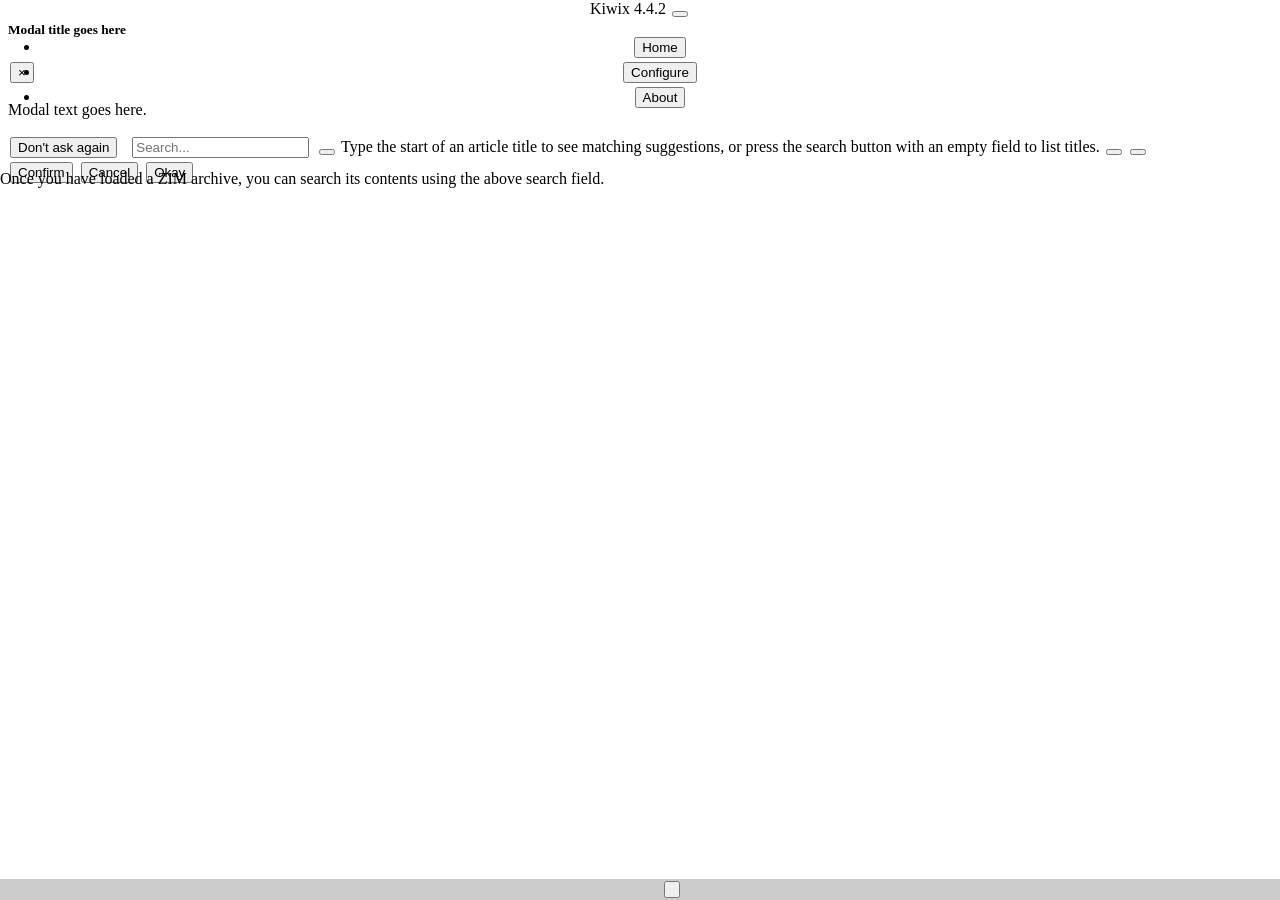
==== www/index.html @ 76a0ecaf "Import and build official Kiwix JS" ====
<!DOCTYPE html>
<html>
    <head>
        <meta charset="utf-8">

        <title>Kiwix</title>
        <meta name="description" content="Offline Wikipedia reader">
        <meta name="viewport" content="width=device-width, initial-scale=1.0">
        <!-- NB img-src repeats the default-src list so that https://ftp.fau.de, which is needed only for the
             params.altLibraryProbe reachability check in kiwixLibrary.js, is authorized for images and nothing else -->
        <meta http-equiv="Content-Security-Policy" content="default-src 'self' data: file: blob: about: https://*.kiwix.org https://master.download.kiwix.org https://browse.library.kiwix.org https://kiwix.github.io 'unsafe-inline' 'unsafe-eval'; img-src 'self' data: file: blob: about: https://*.kiwix.org https://master.download.kiwix.org https://browse.library.kiwix.org https://kiwix.github.io https://ftp.fau.de; frame-src 'self' moz-extension: chrome-extension:; object-src 'none';">
        <meta name="referrer" content="no-referrer">
        <!--
        Kiwix (offline Wikipedia reader) - HTML5/Javascript version
        Home page : https://www.kiwix.org

        Main authors of this application :
        Mossroy - https://github.com/mossroy - mossroy@mossroy.fr
        Peter-x - https://github.com/peter-x
        Jaifroid - https://github.com/Jaifroid

        Copyright 2013-2024 Mossroy, Peter-x, Jaifroid, sharun-s and contributors
        Licence GPL v3:

        This file is part of Kiwix.

        Kiwix is free software: you can redistribute it and/or modify
        it under the terms of the GNU General Public Licence as published by
        the Free Software Foundation, either version 3 of the Licence, or
        (at your option) any later version.

        Kiwix is distributed in the hope that it will be useful,
        but WITHOUT ANY WARRANTY; without even the implied warranty of
        MERCHANTABILITY or FITNESS FOR A PARTICULAR PURPOSE.  See the
        GNU General Public Licence for more details.

        You should have received a copy of the GNU General Public Licence
        along with Kiwix (file LICENSE-GPLv3.txt).  If not, see <https://www.gnu.org/licenses/>

        -->
        <!-- Pre-apply theme to prevent flash of unstyled content -->
        <script type="text/javascript" src="js/theme-init.js"></script>
        <!-- Bootstrap -->
        <link rel="manifest" href="../manifest.webmanifest" />
        <link href="../node_modules/bootstrap/dist/css/bootstrap.min.css" rel="stylesheet" media="screen"/>
        <!-- Local app.css must be loaded after boostrap.css so that any local style overrides work -->
        <link rel="stylesheet" href="css/app.css"/>
        <link rel="stylesheet" href="css/transition.css"/>
        <link rel="icon" type="image/svg+xml" href="img/icons/kiwix_favicon.svg"/>
        <link rel="icon" type="image/png" href="img/icons/kiwix-60.png" sizes="60x60"/>
        <link rel="icon" type="image/png" href="img/icons/kiwix-120.png" sizes="120x120"/>
        <link rel="icon" type="image/png" href="img/icons/kiwix-256.png" sizes="256x256"/>
    </head>
    <body role="application">
        <!--Bootstrap modal for alert and confirmation pop up-->
        <div class="modal fade" id="alertModal" tabindex="-1" role="dialog" aria-labelledby="exampleModalLabel" aria-hidden="true">
            <div class="modal-dialog" role="document">
                <div class="modal-content">
                    <div class="modal-header">
                        <h5 class="modal-title" id="modalLabel">Modal title goes here</h5>
                        <button type="button" id="modalCloseBtn" class="close" aria-label="Close">
                            <span aria-hidden="true">&times;</span>
                        </button>
                    </div>
                    <div class="modal-body">
                        <p id="modalText">Modal text goes here.</p>
                    </div>
                    <div class="modal-footer justify-content-between" id="modalFooter">
                        <div>
                            <button type="button" class="btn btn-link" id="hideOption">Don't ask again</button>
                        </div>
                        <div>
                            <button type="button" class="btn btn-primary" id="approveConfirm">Confirm</button>
                            <button type="button" class="btn btn-secondary" id="declineConfirm">Cancel</button>
                            <button type="button" class="btn btn-primary" id="closeMessage">Okay</button>
                        </div>
                    </div>
                </div>
            </div>
        </div>

        <!-- Status indicators -->
        <div id="searchingArticles" style="display: none;" class="status">
            <div class="loader"></div>
            <div id="cachingAssets" data-i18n="spinner-caching-assets" style="display: none;" class="message">
                Caching assets...
            </div>
        </div>
        <section id="search-article" role="region">
            <header id="top">
                <nav class="navbar navbar-expand-md bg-light" role="navigation">
                    <a id="appVersion" class="navbar-brand">Kiwix</a>

                    <!-- Toggler/collapsible Button -->
                    <button class="navbar-toggler" type="button" aria-expanded="false"
                        aria-controls="collapsibleNavbar" data-i18n-tip="home-btn-navbar-tip"
                        title="Show or hide the navigation menu">
                        <i class="fas fa-bars"></i>
                    </button>

                    <!-- Collect the nav links, forms, and other content for toggling -->
                    <div class="collapse navbar-collapse" id="collapsibleNavbar">
                        <ul class="navbar-nav">
                            <li id="liHomeNav" class="nav-item"><button tabindex="1" type="button" data-i18n="home" class="btn btn-light btn-nav-top" id="btnHome">Home</button></li>
                            <li id="liConfigureNav" class="nav-item"><button tabindex="2" type="button" data-i18n="configure" class="btn btn-light btn-nav-top" id="btnConfigure">Configure</button></li>
                            <li id="liAboutNav" class="nav-item"><button tabindex="3" type="button" data-i18n="about" class="btn btn-light btn-nav-top" id="btnAbout">About</button></li>
                        </ul>
                    </div>

                </nav>

                <form id="formArticleSearch" role="search" aria-label="Search articles">
                    <div class="container">
                        <div class="row">
                            <span class="col-9">
                                <span class="input-group">
                                    <input type="search" data-i18n-tip="home-prefix-tip" title="You can search the contents of your ZIM archive using this search field. It will suggest article titles **starting** with the letters you type." id="prefix" placeholder="Search..." class="form-control" autocomplete="off" aria-label="Search articles" aria-describedby="prefixHelp" />
                                    <button type="button" data-i18n-tip="home-search" title="Search" class="btn btn-outline-secondary" id="searchArticles"><i class="fas fa-search"></i></button>
                                </span>
                                <span id="prefixHelp" class="sr-only" data-i18n="home-prefix-help">Type the start of an article title to see matching suggestions, or press the search button with an empty field to list titles.</span>
                            </span>
                            <span class="col-3">
                                <span class="btn-group">
                                    <button type="button" data-i18n-tip="home-btn-colourscheme-tip" title="Cycle between light, dark and auto themes" class="btn btn-outline-secondary" id="btnColourScheme"><i class="fas fa-moon"></i></button>
                                </span>
                                <span class="btn-group">
                                    <button type="button" data-i18n-tip="home-btn-random-tip" title="Select a random article to display" class="btn btn-outline-secondary" id="btnRandomArticle"><i class="fas fa-random"></i></button>
                                </span>
                            </span>
                        </div>
                    </div>
                </form>
            </header>
            
            <article class="view-content">
                <div id="about" style="display: none;" class="container">
                    <h2 id="contents">
                        <img src="img/icons/kiwix-60.png" id="kiwixLogo" alt="Kiwix icon"/>
                        <span data-i18n="title">Kiwix</span>: <span data-i18n="sub-title">Offline Browser</span>
                    </h2>
                    <p><span data-i18n="about-official-site">Official site:</span> <a href="https://www.kiwix.org/" target="_blank">https://www.kiwix.org&nbsp;<img src="img/Icon_External_Link.png" /></a></p>
                    <ul>
                        <li><a href="#aboutApp" data-i18n="about-app">About this app</a></li>
                        <li><a href="#usage" data-i18n="about-usage">Usage</a></li>
                        <li><a href="#searchSyntax" data-i18n="about-search-usage">Search usage</a></li>
                        <li><a href="#removeNavbars" data-i18n="about-remove-navbars">Removing navigation bars</a></li>
                        <li><a href="#imageDownload" data-i18n="about-image-download">Image download</a></li>
                        <li><a href="#privacy" data-i18n="about-privacy-policy">Privacy policy</a></li>
                        <li><a href="#technical" data-i18n="about-technical-information">Technical information</a>
                            <ul>
                                <li><a href="#format" data-i18n="about-zim-format">ZIM archive format</a></li>
                                <li><a href="#FAT" data-i18n="about-fat-fs">Downloading and storing large archives</a></li>
                                <li><a href="#modes" data-i18n="about-contentinjection-modes">ServiceWorker and Restricted modes</a></li>
                            </ul>
                        </li>
                        <li><a href="#feedback" data-i18n="about-feedback">Feedback/helping/contributing</a></li>
                        <li><a href="#credits" data-i18n="about-credits">Credits</a></li>
                        <li><a href="#licence" data-i18n="about-licence">Licence information</a></li>
                        <li><a href="#other" data-i18n="about-other-platforms">Other platforms/versions</a></li>
                        <li><i><b><span data-i18n="about-download-archives">Download ZIM archives (content):</span></b></i>
                            <ul>
                                <li><a href="https://library.kiwix.org" target="_blank"><span data-i18n="about-download-library">Library of archives</span>&nbsp;<img src="img/Icon_External_Link.png" /></a></li>
                                <li><a href="https://ftp.fau.de/kiwix/zim/" target="_blank"><span data-i18n="about-download-index">Index of all files</span>&nbsp;<img src="img/Icon_External_Link.png" /></a></li>
                            </ul>
                        </li>
                    </ul>
                    
                    <h4 id="aboutApp" data-i18n="about-app-title">About this app</h4>
                    <p data-i18n="about-app-para1">
                        If your Internet access is expensive, slow, unreliable, controlled or censored, you can still gain free offline access to many
                        valuable resources. Carry the world's largest Encyclopaedia around in your pocket, in any language,
                        or a worldwide Travel Guide when you are on the road! 
                    </p>
                    <p data-i18n="about-app-para2">
                        To <a href="#usage">use this app</a>, you will need to download, completely free, one or more archives (called ZIM archives) from the
                        Kiwix website and store them on your device or a thumb drive / external drive. You will then be able to access your chosen content totally offline.
                    </p>
                    <p data-i18n="about-app-para3">
                        Archives are available with content in many different languages from sources such as Wikipedia, Wiktionary, WikiMed, Wikivoyage, Project Gutenberg,
                        Stack Exchange, TED Talks and many others. There are also "themed" archives with selected topics of interest such as medicine, movies, history,
                        geography, maths, physics, etc.
                    </p>
                    <p style="text-align: right"><a href="#contents" data-i18n="about-back-contents">↑ Back to Contents</a></p>
                    
                    <h3 id="usage" data-i18n="about-usage-title">Usage</h3>

                    <h4 data-i18n="about-usage-step1">Step 1: Choose your content</h4>
                    <p data-i18n="about-step1-para1">
                        Go to <a href="https://library.kiwix.org" target="_blank">https://library.kiwix.org&nbsp;<img src="img/Icon_External_Link.png" /></a>
                        (easy-to-use graphical interface, archive previews) or <a href="https://ftp.fau.de/kiwix/zim/" target="_blank">
                        https://ftp.fau.de/kiwix/zim/&nbsp;<img src="img/Icon_External_Link.png" /></a> (traditional file list), and select the archives
                        that interest you in your favourite language(s). If you don't have Internet access, you can also access/share content from a USB stick.
                    </p>
                    <p data-i18n="about-step1-para2">
                        For a quick test, we recommend you start with a small archive containing all the <a href="https://browse.library.kiwix.org/?q=climate+change"
                        target="_blank">Wikipedia articles about climate change&nbsp;<img src="img/Icon_External_Link.png" /></a> in English.
                    </p>
                    <p data-i18n="about-step1-para3">
                        Wikipedia archives with "<b>mini</b>" in the filename are the smallest, since they only contain the introduction of each article; "<b>nopic</b>" means no pictures;
                        "<b>maxi</b>" means everything except video and audio. The largest files without any of these qualifiers are complete. Note that you can only see the filenames
                        easily in the <a href="https://ftp.fau.de/kiwix/zim/" target="_blank">traditional file list&nbsp;<img src="img/Icon_External_Link.png" /></a>.
                    </p>
                    <p data-i18n="about-step1-para4">
                        <b>Before downloading non-Wiki ZIM types, check if your browser supports ZIM archives with dynamic content</b>: look at the bottom of the Configuration
                        page, in the API panel, and if you see "ServiceWorker API available and registered" in green, then the app can read all ZIM types. Otherwise you should
                        mostly stick to MediaWiki (Wikipedia, Wikivoyage, Wiktionary...) and Stack Exchange archives (see <a href="#modes">modes</a> below for an explanation).
                    </p>
                    <h4 data-i18n="about-step2">Step 2: Download or copy the content onto your device</h4>
                    <p data-i18n="about-step2-para1">
                        Download your chosen content and/or copy it into a dedicated ZIM folder on your device's storage. Check the size before you download archives as many
                        file sizes are very large (several Gigabytes). Themed versions such as WikiMed, or versions without images, are much smaller than full Wikipedia archives
                        and can be readily downloaded in your browser.
                    </p>                    
                    <p data-i18n="about-step2-para2">
                        If you don't have enough internal storage, consider using a modern microSD card, an external hard drive, or thumb drive. For larger archives (greater than 2GB) on older devices,
                        it is possible that an archive might not be supported if your storage is formatted using a FAT filesystem (NB exFAT is fine). See
                        <a href="#FAT">Downloading large archives</a> below for a solution.
                    </p>
                    <h4 data-i18n="about-step3">Step 3: Select your file or drag-and-drop</h4>
                    <p data-i18n="about-step3-para1">
                        Go to the "Configure" menu and select your archive, or select the folder containing your ZIM archives if you are offered that option. You can also drag and drop the file into the 
                        open app (if you have a split file, be sure to drag all parts).
                    </p>
                    <h4 data-i18n="about-step4">Step 4: Enjoy your offline content!</h4>
                    <p style="text-align: right"><a href="#contents" data-i18n="about-back-contents">↑ Back to Contents</a></p>

                    <h3 id="searchSyntax" data-i18n="about-search-title">Title and full-text search usage</h3>
                    <p data-i18n="about-search-para1">
                        There are three types of search:
                    </p>
                    <p data-i18n="about-search-para2">
                        <b>Title search</b> matches the <b>start</b> of an article title, so if you search for 'France' you will get 'France (country)', 'France (disambiguation)',
                        'France (film)', etc. This kind of search tries to be <b>case-insensitive</b>, but the number of case variants tried is necessarily limited.
                        If not enough results are returned, you can increase the maximum number of search results using the slider in Configuration.
                    </p>
                    <p data-i18n="about-search-para3">
                        <b>Alphabetical search:</b> If you type a letter of the alphabet in the search box (upper case may be most useful), it will show an alphabetical list of
                        articles starting with that letter. This is useful for ZIM archives that have descriptive rather than semantic titles (e.g. TED Talks). You can also
                        display a list of all titles (up to the limit set in Configuration) simply by clicking the search button without typing anything.
                    </p>
                    <p data-i18n="about-search-para4">
                        <b>Full-text search:</b> This type of search is only available in relatively recent desktop browsers, and if the archive contains a full-text index.
                        If it is supported, it will be used automatically, but it is slower than title search, and you may notice a delay before results are added to the
                        title-search results. Additionally, full-text search cannot be used if your archive is split into various chunks. To see whether it is
                        available, look in the API panel at the bottom of the Configuration page after you have loaded a ZIM. If it says "Xapian [fulltext]" then
                        it should be automatically enabled for that ZIM.
                    </p>
                    <p style="text-align: right"><a href="#contents" data-i18n="about-back-contents">↑ Back to Contents</a></p>
                    
                    <h3 id="removeNavbars" data-i18n="about-remove-navbars">Removing navigation bars</h3>
                    <p data-i18n="about-remove-navbars-para1">
                        The default setting is for the top and bottom navigation bars to slide away when you scroll down and slide back when you scroll up. However,
                        in some ZIM archives, e.g. PhET, it is not possible to scroll, and the navigation bars can obscure some content. In this case, in most browsers
                        you can swipe decisively up or down on the window (with touch or with the mouse wheel/touchpad) to toggle the display of the navigation bars.
                        In all browsers, you can also use the <code>Ctrl/Cmd</code> + <code>UpArrow</code>/<code>DownArrow</code> keys.
                    </p>
                    <p style="text-align: right"><a href="#contents" data-i18n="about-back-contents">↑ Back to Contents</a></p>
                    
                    <h3 id="imageDownload" data-i18n="about-image-download">Image Download</h3>
                    <p data-i18n="about-image-download-para1">
                        Unfortunately it is not usually possible to download and save an image from a ZIM article using the context menu (after right-clicking
                        or long-pressing the image). One workaround is to choose "Copy Image" in the context menu, then paste it in any suitable software (Paint,
                        Gimp etc, or even a Word processor), and then save it from there.
                    </p>
                    <p style="text-align: right"><a href="#contents" data-i18n="about-back-contents">↑ Back to Contents</a></p>
                    
                    <h3 id="privacy" data-i18n="about-privacy-policy">Privacy policy</h3>

                    <h4 data-i18n="about-privacy-short-title">Short version:</h4>
                    <p data-i18n="about-privacy-short-para1">
                        Kiwix JS works offline, and does not collect or record any of your personal data. It only remembers your browsing history for the duration of a session
                        (for the purpose of returning to previously viewed pages). This history is lost on exiting the app and is not recorded in any way.
                    </p>
                    
                    <h4 data-i18n="about-privacy-long-title">Longer version:</h4>
                    <p data-i18n="about-privacy-long-para1">
                        This application only reads the archive files that you explicitly select on your device together with files in its own package. Some ZIM archives contain
                        active content (scripts) which may, in rare circumstances, attempt to contact external servers for incidental files such as fonts. We have a Content Security
                        Policy which attempts to prevent this, but it is not possible to guarantee that all such requests will be blocked, for example if a ZIM were to contain
                        intentionally malicious code that can break the sandbox. Please note that scripts will only run if you enable <a href="#modes">ServiceWorker Mode</a>
                        (the default) in Configuration. Nevertheless, if you believe your Internet access is insecure, or is being observed or censored, we recommend that you
                        completely shut down your Internet (Data or WiFi) access before using the application.
                    </p>
                    <p data-i18n="about-privacy-long-para2">
                        Additionally, if you obtained this app from a third-party site (including a browser extension store), then the site operator may track your usage of the app
                        (e.g. download, install, uninstall, date and number of sessions) for the purpose of providing anonymous, aggregate usage statistics to developers. If this
                        concerns you, you should check the relevant site's Privacy Policy for further information.
                    </p>
                    <p style="text-align: right"><a href="#contents" data-i18n="about-back-contents">↑ Back to Contents</a></p>
                    
                    <h3 id="technical" data-i18n="about-technical-information">Technical information</h3>

                    <h4 id="format" data-i18n="about-zim-format">ZIM archive format</h4>
                    <p data-i18n="about-zim-format-para1">
                        Offline archives use the <a href="https://www.openzim.org//wiki/OpenZIM" target="_blank">OpenZIM format&nbsp;<img src="img/Icon_External_Link.png" /></a>,
                        but note that this app has only been tested extensively on MediaWiki (Wikipedia, Wikivoyage, etc.), Gutenberg, Stackexchage and TED Talks archives.
                        Video content is supported if your device, browser or OS understands the format. Some ZIMs use a proprietary dynamic UI which is only supported in
                        ServiceWorker Mode (<a href="#modes">see below</a>).
                    </p>
                    <p data-i18n="about-zim-format-para2">
                        This application is now fully compatible with archives that are created by <b>Zimit</b> (<a href="https://zimit.kiwix.org" target="_blank">https://zimit.kiwix.org&nbsp;<img src="img/Icon_External_Link.png" /></a>)
                        using the Web Archive (WARC) format, so long as your browser supports ServiceWorker mode. If you can only use Restricted mode (or ServiceWorkerLocal), we do
                        our best to show you the static content of the requested article (no JavaScript can run in this mode). This will work for some basic static sites, but many will look broken.
                        Search for content in the usual way.
                    </p>

                    <h4 id="FAT" data-i18n="about-fat-fs">Downloading and storing large archives</h4>
                    <p data-i18n="about-large-archives-para1">
                        Full versions of Wikipedia can be enormous: French, German and Spanish Wikipedia with images are each >25GB; full English Wikipedia with images
                        is >90GB. For these very large archives you can find convenient BitTorrent links provided by <a href="https://library.kiwix.org">
                        library.kiwix.org&nbsp;<img src="img/Icon_External_Link.png" /></a>, which may be more reliable than attempting to use your browser. You can use an
                        open-source BitTorrent client such as <a href="https://www.qbittorrent.org/" target="_blank">QBittorrent&nbsp;<img src="img/Icon_External_Link.png" /></a>
                        with these links (install the software before clicking on the torrent link).
                    </p>
                    <p data-i18n="about-large-archives-para2">
                        If you need to store a large ZIM archive on an older filesystem formatted as FAT16 or FAT32, you need to be aware of the file size limits of those systems
                        (FAT16 &lt; 2GiB; FAT32 &lt; 4GiB). Most modern microSD cards, thumb drives or hard drives are formatted as exFAT or another modern FS such as NTFS, which do not
                        have this issue. If your ZIM archive is larger than the FS limit, it is possible to split the archive into several 2GiB-1 or 4GiB-1 files (or smaller).
                        You will need to give a file extension to each chunk in the right order following this pattern: <code>*.zimaa</code>, <code>*.zimab</code>, <code>*.zimac</code>,
                        <code>...</code>, etc.). When you pick this archive in the app, be sure to pick <b>all</b> the chunks, or drag-and-drop them all into the app.
                    </p>
                    <p data-i18n="about-large-archives-para3">
                        For some information on how to split archives, see <a href="https://github.com/kiwix/kiwix-js-windows/tree/main/AppPackages#download-a-zim-archive-all-platforms" target="_blank">
                        Download a ZIM archive&nbsp;<img src="img/Icon_External_Link.png" /></a>.
                    </p>
                    <p style="text-align: right"><a href="#contents" data-i18n="about-back-contents">↑ Back to Contents</a></p>
                    
                    <h4 id="modes" data-i18n="about-contentinjection-modes">ServiceWorker and Restricted modes</h4>
                    <p>
                        <span data-i18n="about-contentinjection-para1">Depending on your browser or framework, this app may be capable of running in
                        different modes, which we call "ServiceWorker Mode" and "Restricted Mode". There is a toggle under Compatibility Settings in
                        Configuration that allows you to select between these. Here is a technical explanation of what these modes do:</span>
                        <ul>
                            <li data-i18n="about-contentinjection-para2">
                                <b>ServiceWorker Mode</b>: This is the default mode. As its name implies, it requires that the browser or framework
                                be capable of installing a Service Worker, which is usually the case in modern browsers. It works by intercepting
                                the browser or framework's Fetch calls (network requests) and supplying the requested content from the ZIM. In this
                                mode, the content is read and supplied as-is from the archive to the browser. Dynamic content (e.g. JavaScript) and
                                proprietary UIs are fully supported in this mode. This mode can feel initially a little
                                slower than Restricted mode until commonly used assets are cached, but it soon equals Restricted mode in speed, at least in
                                modern browsers. However, older browsers such as IE11 are incompatible with this mode, and the app must be running
                                in a secure context (<code>https:</code>, <code>localhost</code>, or certain browser extensions). While this mode is
                                not natively supported in Mozilla (Firefox) browser extensions, we provide a functional workaround by re-launching
                                the extension as a Progressive Web App (PWA). Note that this mode cannot run with the <code>file:</code> protocol
                                (but only IE11 and old Edge allow the app to run by launching <code>index.html</code> from the file system).
                            </li>
                            <li id="serviceWorkerLocalDescription" data-i18n="about-contentinjection-para3">
                                <b>ServiceWorkerLocal Mode</b>: This is only available in Chromium extensions. It is the same as above, but due to
                                very tight security restrictions in these extensions, no inline JavaScript or eval statements can run. Unfortunately,
                                modern ZIMs may have such dynamic content, and so functionality may be restricted in this mode. Nevertheless, it is
                                more secure: the content is sandboxed and no one-time server access is required to enable the Service Worker. You
                                are protected from inline code execution at the cost of loss of some features in dynamic ZIMs.
                            </li>
                            <li data-i18n="about-contentinjection-para4">
                                <b>Restricted Mode</b>: This mode prevents attached scripts from running in the iframe, so it is useful for checking the static
                                content of a ZIM before you allow scripts to run. It is also compatible with older browsers or frameworks that cannot run
                                Service Workers.The mode has limitations which
                                mean that only static content can be displayed, such as that found in Wikipedia / WikiMedia archives and (for now)
                                Stackexchange. It is a way of inserting articles extracted from the ZIM into the DOM (browser document) by injecting
                                the content into an iframe or tab. We then use native DOM methods to parse the article's HTML
                                and insert required assets (images, stylesheets, event listeners for hyperlinks, etc.). On old devices, DOM traversal
                                can be slow, but it is compensated for because we do not extract or run JavaScript assets (which would be technically
                                extremely complicated). As a result, for WikiMedia archives this mode is usually quite fast. On the downside, ZIMs
                                that have a proprietary dynamic UI (such as Gutenberg or TED talks) are only partially supported in this mode: the UI
                                does not work, but articles can be searched for and loaded from the search bar.
                            </li>
                        </ul> 
                    </p>
                    <p style="text-align: right"><a href="#contents" data-i18n="about-back-contents">↑ Back to Contents</a></p>
                    
                    <h3 id="feedback" data-i18n="about-feedback">Feedback / helping / contributing</h3>
                    <p data-i18n="about-feedback-para1">
                        We welcome constructive feedback and suggestions for improvement. We will consider feature requests, but it is even better if you
                        can contribute to improving the app! The source code is on <a href="https://github.com/kiwix/kiwix-js" target="_blank">GitHub&nbsp;
                        <img src="img/Icon_External_Link.png" /></a>, and we welcome Pull Requests (but open an issue and discuss your proposal first).
                    </p>
                    <p data-i18n="about-feedback-para2">
                        The <a href="https://github.com/kiwix/kiwix-js/issues" target="_blank">bug and issue tracker&nbsp;<img src="img/Icon_External_Link.png" /></a>
                        is on GitHub too. We use it as our roadmap. Alternatively, you can send your feedback <a href="mailto:egk10@cam.ac.uk?subject=%5BKiwix%5D%20Feedback%20about%20Kiwix%20JS">by email</a>.
                        In all cases, if you are reporting a bug, please give as much detail as you can: which device you are using, which version of Kiwix, which archive,
                        which articles etc.
                    </p>
                    <p>
                        <span data-i18n="about-feedback-para3">If you like the Kiwix project and use it, please consider giving a donation at <a href="https://support.kiwix.org" target="_blank">
                        https://support.kiwix.org&nbsp;<img src="img/Icon_External_Link.png" /></a> to help maintain our servers, ZIM files and applications.</span>
                        <span data-i18n="about-feedback-other-help">You can also help by:</span>
                        <ul>
                            <li data-i18n="about-feedback-other-para1">
                                Adding articles to Wikipedia or improving the existing ones, by <a href="https://en.wikipedia.org/wiki/Wikipedia:Introduction" target="_blank">editing
                                articles&nbsp;<img src="img/Icon_External_Link.png" /></a>;
                            </li>
                            <li data-i18n="about-feedback-other-para2">
                                <a href="https://wiki.kiwix.org/wiki/Special:MyLanguage/Participate" target="_blank">Participating&nbsp;<img src="img/Icon_External_Link.png" /></a> in the Kiwix project.
                            </li>
                        </ul>
                    </p>
                    <p style="text-align: right"><a href="#contents" data-i18n="about-back-contents">↑ Back to Contents</a></p>
                    
                    <h3 id="credits" data-i18n="about-credits">Credits</h3>
                    <p data-i18n="about-credits-gratitude">We owe a big debt of gratitude to:</p>
                    <ul>
                        <li data-i18n="about-credits-gratitude-part1">Kelson and all the Kiwix community for welcoming us to this project;</li>
                        <li data-i18n="about-credits-gratitude-part2">Wikipedia teams and contributors for helping to make knowledge available to everybody;</li>
                        <li data-i18n="about-credits-gratitude-part3">All the developers of libraries and tools we used, for releasing them as Free software (see libraries and tools paragraph).</li>
                    </ul>
                    <p style="text-align: right"><a href="#contents" data-i18n="about-back-contents">↑ Back to Contents</a></p>
                    
                    <h3 id="licence" data-i18n="about-licence">Licence information</h3>
                    <div data-i18n="about-licence-text">
                        <p>Copyright 2013-2024 Mossroy, Jaifroid, Peter-x and other contributors.</p>
                        <p>This application is licensed under the GPL v3 Licence:</p>
                        <em>
                            <p>Kiwix is free software: you can redistribute it and/or modify
                            it under the terms of the GNU General Public Licence as published by
                            the Free Software Foundation, either version 3 of the Licence, or
                            (at your option) any later version.</p>
                            <p>Kiwix is distributed in the hope that it will be useful,
                            but WITHOUT ANY WARRANTY; without even the implied warranty of
                            MERCHANTABILITY or FITNESS FOR A PARTICULAR PURPOSE. See the
                            GNU General Public Licence for more details.</p>
                            <p>You should have received a copy of the GNU General Public Licence
                            along with Kiwix (file LICENSE-GPLv3.txt).  If not, see
                            <a href="https://www.gnu.org/licenses/">https://www.gnu.org/licenses/</a>.</p>
                        </em>
                    </div>
                    <h4 data-i18n="about-libraries">Main libraries and resources used:</h4>
                    <ul>
                        <li>The <a href="https://github.com/zloirock/core-js" target="_blank">core-js library</a>, copyright Sebastian McKenzie and contributors, released under an <a href="https://github.com/babel/babel/blob/main/LICENSE" target="_blank">MIT Licence</a></li>
                        <li>The <a href="https://babeljs.io/" target="_blank">Babel JavaScript compiler</a>, copyright Denis Pushkarev, released under an <a href="https://github.com/zloirock/core-js/blob/master/LICENSE" target="_blank">MIT Licence</a></li>
                        <li><a href="https://getbootstrap.com/" target="_blank">Bootstrap 4</a> (CSS only), released under an <a href="https://github.com/twbs/bootstrap/blob/master/LICENSE" target="_blank">MIT Licence</a></li>
                        <li><a href="https://github.com/FortAwesome/Font-Awesome" target="_blank">Fontawesome Free</a>, icons licensed under <a href="https://creativecommons.org/licenses/by/4.0/" target="_blank">CC BY 4.0 Licence</a>, code licensed under a <a href="https://opensource.org/licenses/MIT" target="_blank">MIT Licence</a></li>
                        <li><a href="https://mochajs.org/" target="_blank">Mocha</a>, released under a <a href="https://creativecommons.org/licenses/by/4.0/" target="_blank">Creative Commons Licence</a></li>
                        <li>Kiwix logo from <a href="https://www.kiwix.org/" target="_blank">kiwix.org</a>, released under the <a href="https://creativecommons.org/licenses/by-sa/3.0/" target="_blank">Creative Commons Attribution Share Alike Licence</a></li>
                        <li>OpenZIM specifications from <a href="https://wiki.openzim.org/wiki/OpenZIM" target="_blank">www.openzim.org</a>, released under the <a href="https://creativecommons.org/licenses/by-sa/3.0/" target="_blank">Creative Commons Attribution Share Alike Licence</a></li>
                        <li>Emscripten to generate XZ and ZSTD decompressors in javascript : <a href="https://github.com/kripken/emscripten" target="_blank">https://github.com/kripken/emscripten</a>, released under the <a href="https://github.com/kripken/emscripten" target="_blank">MIT Licence</a></li>
                        <li><a href="https://tukaani.org/xz/embedded.html">XZ Embedded</a> (the XZ library converted to Javascript with Emscripten), in public domain</li>
                        <li>The <a href="https://github.com/facebook/zstd" target="_blank">Zstandard library</a>, released under a <a href="https://github.com/facebook/zstd/blob/dev/LICENSE" target="_blank">BSD Licence</a> and a <a href="https://github.com/facebook/zstd/blob/dev/COPYING" target="_blank">GPLv2 Copying Licence</a></li>
                        <li>The <a href="https://github.com/chase-moskal/webp-hero" target="_blank">WebP-Hero browser polyfill</a>, copyright Chase Moskal, released under an <a href="https://github.com/chase-moskal/webp-hero/blob/master/LICENSE" target="_blank">MIT Licence</a></li>
                        <li>The <a href="https://github.com/http-party/http-server" target="_blank">http-server</a>, copyright Charlie Robbins, Marak Squires, Jade Michael Thornton and contributors, released under an <a href="https://github.com/http-party/http-server/blob/master/LICENSE" target="_blank">MIT Licence</a></li>
                        <li>The <a href="https://rollupjs.org/" target="_blank">Rollup JavaScript Bundler</a>, copyright by the contributors, released under an <a href="https://github.com/rollup/rollup/blob/master/LICENSE.md" target="_blank">MIT Licence</a></li>
                        <li><a href="https://vitejs.dev/" target="_blank">Vite Frontend Tooling</a>, copyright Yuxi You and Vite contributors, released under an <a href="https://github.com/vitejs/vite/blob/main/LICENSE" target="_blank">MIT Licence</a></li>
                        <li>The <a href="https://testcafe.io/" target="_blank">Test<i>Café</i></a> suite, copyright Developer Express Inc., released under an <a href="https://github.com/DevExpress/testcafe/blob/master/LICENSE" target="_blank">MIT Licence</a></li>
                        <li><a href="https://www.selenium.dev/documentation/webdriver/" target="_blank">Selenium WebDriver</a>, copyright The Software Freedom Conservancy, released under an <a href="https://github.com/SeleniumHQ/selenium/blob/trunk/LICENSE" target="_blank">Apache Licence v2</a></li>
                        <li><a href="https://mochajs.org/" target="_blank">Mocha Testing Framework</a>, copyright The OpenJS Foundation and Mocha contributors, released under a <a href="https://creativecommons.org/licenses/by/4.0/" target="_blank">Creative Commons Attribution 4.0 International Licence</a></li>
                        <li><a href="https://www.i18next.com/" target="_blank">i18next Internationalization Framework</a>, copyright i18next, released under an <a href="https://github.com/i18next/i18next/blob/master/LICENSE" target="_blank">MIT Licence</a></li>
                    </ul>
                    <p style="text-align: right"><a href="#contents" data-i18n="about-back-contents">↑ Back to Contents</a></p>
                    
                    <h3 id="other" data-i18n="about-other-platforms">Other platforms/versions</h3>
                    <p data-i18n="about-other-clients">
                        Other Kiwix clients exist on various platforms such as desktop and mobile apps for Linux, Windows, Android and iOS. We also have an offline-first, fully featured PWA based on the
                        code in Kiwix JS: <a href="https://pwa.kiwix.org" target="_blank">https://pwa.kiwix.org&nbsp;<img src="img/Icon_External_Link.png" /></a>.
                    </p>
                    <p data-i18n="about-official-download">
                        See the official download site: <a href="https://www.kiwix.org/applications/" target="_blank">https://www.kiwix.org/applications/&nbsp;<img src="img/Icon_External_Link.png" /></a>.
                    </p>
                    <p style="text-align: right"><a href="#contents" data-i18n="about-back-contents">↑ Back to Contents</a></p>
                    
                    <!-- We need to add a few lines else the bottom bar hides the last actual lines of text -->
                    <br/>
                    <br/>
                    <br/>
                    <br/>
                </div>
                <div id='library' style="display: none; color: white;">
                    <iframe width="100%" id="libraryContent" src="./library.html"></iframe>
                </div>
                <div id="configuration" style="display: none;">
                    <div class="container">
                        <h2 data-i18n="configure-title">Configuration</h2>
                        <!-- Bootstrap alert box -->
                        <div id="updateAlert" class="alert alert-warning alert-dismissible" style="display: none;">
                            <button type="button" class="close" data-hide="alert">&times;</button>
                            <span id="persistentMessage"></span>
                        </div>
                        <div class="dropdown" style="float:right">
                            <select class="form-control" tabindex="4" id="languageSelector" name="languageSelector" aria-labelledby="languageSelector">
                                <option data-i18n="configure-language-selector-default" selected class="dropdown-item" href="#" value="default">Language</a>
                                <option class="dropdown-item" href="#" value="en">English</a>
                                <option class="dropdown-item" href="#" value="fr">Français</a>
                                <option class="dropdown-item" href="#" value="es">Español</a>
                                <option data-i18n="configure-language-selector-other" class="dropdown-item" href="#" value="other">More coming soon...!</a>
                            </select>
                        </div>
                        <p id="downloadInstruction"><span data-i18n="configure-download-instructions">This application needs a ZIM archive to work.<br />
                            For full instructions, please see the section</span> <strong><a href="#configuration" data-i18n="about" class="aboutLinks">About</a></strong>.</p>
                        <div id="selectorsDisplay" style="display: none;">
                            <p><span data-i18n="configure-selectordisplay">Drag and drop a new ZIM file, or</span>
                                <a href="#" id="selectorsDisplayLink" data-i18n="configure-selectordisplay-link">display file selectors</a>.</p>
                        </div>
                        <div id="openLocalFiles" style="display: none;">
                            <p data-i18n="configure-select-instructions" id="selectInstructions">Please select or drag and drop a .zim file (or all the .zimaa, .zimab etc in
                                case of a split ZIM file):</p>
                            <span id="fileSelectionButtonContainer">
                                <label tabindex="5" id="archiveFilesLbl" class="btn btn-light custom-file-upload">
                                    <input type="file" id="archiveFiles" multiple class="btn" 
                                        accept="application/octet-stream,.zim,.zimaa,.zimab,.zimac,.zimad,.zimae,.zimaf,.zimag,.zimah,.zimai,.zimaj,.zimak,.zimal,.zimam,.ziman,.zimao,.zimap,.zimaq,.zimar,.zimas,.zimat,.zimau,.zimav,.zimaw,.zimax,.zimay,.zimaz,.zimba,.zimbb,.zimbc,.zimbd,.zimbe,.zimbf,.zimbg,.zimbh,.zimbi,.zimbj,.zimbk,.zimbl,.zimbm,.zimbn,.zimbo,.zimbp,.zimbq,.zimbr,.zimbs,.zimbt,.zimbu,.zimbv,.zimbw,.zimbx,.zimby,.zimbz" />
                                    <span data-i18n="home-btn-fileselect">Select ZIM File(s)</span>
                                </label>
                                <label tabindex="6" class="btn btn-light custom-file-upload" id="folderSelect" data-i18n="" style="display: none;" data-i18n="configure-btn-folderselect">
                                    <input type="file" id="archiveFolders" style="display: none;" webkitdirectory="true"/>
                                    <span data-i18n="configure-btn-folderselect">Select Folder</span>
                                </label>
                                <label tabindex="7" class="btn btn-light custom-file-upload" id="btnLibrary" data-i18n="configure-btn-library" data-i18n-tip="configure-btn-library-tip" title="This will display a graphical library of ZIM archives for download if your browser can open it. Otherwise, it opens a text-only version. If you are using the Chromium extension in ServiceWorkerLocal mode, you will only be able to use the latter (switch to ServiceWorker mode for the full graphical version).">
                                    Browse ZIM Library
                                </label>
                            </span>
                            <br />
                            <strong id="jqueryCompatibility" data-i18n="configure-static-content">Only ZIMs with static content (e.g. Wiki-style) are supported in Restricted mode.<br /></strong>
                            <span data-i18n="configure-supportedarchives">For information on ZIM compatibility, see</span> <a href="#usage" data-i18n="configure-about-usage-link" class="aboutLinks">About (Usage)</a>.<br />
                        </div>
                        <div id="scanningForArchives" style="display: none;">
                            <br /> Scanning for archives... Please wait <img src="img/spinner.gif" alt="Please wait..." />
                        </div>
                        <div id="chooseArchiveFromLocalStorage" style="display: none;">
                            <div id="filesSelectionInfoAndCount">
                                <p id="numberOfFilesCount" style="display: none;">0</p>
                                <p id="fileCountDisplay" style="display: none;" data-i18n="configure-select-file-numbers">
                                    archive(s) found in selected location.&nbsp;
                                </p>
                                <p data-i18n="configure-select-file-instructions">Please select the archive you want to use:</p>
                            </div>
                            <select id="archiveList" class="form-control">
                                <option data-i18n="configure-select-file-first-option" value="" disabled selected>Pick a file or folder...</option>
                            </select>
                            <div id="refreshArchiveButtonContainer" style="display: none;">
                                <button type="button" class="btn btn-light" id="btnRefreshArchiveList" data-i18n-tip="configure-btn-refresh-tip" title="Refresh the list of archives from the selected folder">
                                    <i class="fas fa-sync-alt"></i> <span data-i18n="configure-btn-refresh">Refresh</span>
                                </button>
                            </div>
                            <p id="repickFolderInstruction"><i data-i18n="configure-changed-content-note">(Re-pick folder if there is new content on your device)</i></p>
                            <span id="rescanButtonAndText" style="display: none;">
                                <button type="button" class="btn btn-light" id="btnRescanDeviceStorage" data-i18n="configure-btn-rescan">Rescan</button>
                                <p data-i18n="configure-about-rescan-tip">Rescans your SD Cards and internal memory</p>
                            </span>
                        </div>
                    </div>
                    <div class="container">
                        <h3 data-i18n="configure-display-settings-title">Display settings</h3>
                        <div class="card card-info" id="displaySettingsDiv">
                            <div class="card-header" data-i18n="configure-display-panel-header">Display options:</div>
                            <div class="card-body">
                                <div class="checkbox">
                                    <label data-i18n-tip="configure-display-slideaway-tip" title="Header and footer will slide away when scrolling or (on fixed pages, swiping) down at least 50 pixels, and will slide back when you scroll up. On fixed pages, you can also use Ctrl/Command + UpArrow or DownArrow. The option is now on by default." >
                                        <input type="checkbox" name="slideAway" id="slideAwayCheck" checked>
                                        <span data-i18n="configure-display-slideaway"><strong>Hide header and footer when scrolling or swiping down</strong> (scroll up slightly to show again)</span>
                                    </label>
                                </div>
                                <div class="checkbox">
                                    <label data-i18n-tip="configure-display-uianimations-tip" title="The animation is on by default and can be disabled by unchecking this option." >
                                        <input type="checkbox" name="showUIAnimations" id="showUIAnimationsCheck" checked>
                                        <strong data-i18n="configure-display-uianimations">Animate transition between app pages</strong>
                                    </label>
                                </div>
                                <div class="checkbox">
                                    <label data-i18n-tip="configure-display-homekeyfocus-tip" title="Auto-focuses the search bar when you press the Home key, and also when you click or tap on the Home tab. Enables quick access to search, no matter where you are in an article.">
                                        <input type="checkbox" name="useHomeKeyToFocusSearchBar"
                                               id="useHomeKeyToFocusSearchBarCheck">
                                        <span data-i18n="configure-display-homekeyfocus"><strong>Home key and Home tab focus search bar</strong> (may have side effects on ZIMs that handle Home key)</span>
                                    </label>
                                </div>
                                <div class="checkbox">
                                    <label data-i18n-tip="configure-display-openexternallinks-tip" title="Opens the external links outside kiwix-js (avoids some side-effects affecting kiwix-js UI).">
                                        <input type="checkbox" name="openExternalLinksInNewTabs" id="openExternalLinksInNewTabsCheck" checked>
                                        <span data-i18n="configure-display-openexternallinks"><strong>Open external links in new tabs</strong>. Disabling this might break kiwix-js UI in some specific cases
                                    </label>
                                </div>
                                <div id="reopenLastArchiveDiv" class="checkbox" style="display: none;">
                                    <label data-i18n-tip="configure-display-reopenlastarchive-tip" title="If your browser supports the permanent permissions feature of the File System Access API, you can automatically re-open archives when you restart the app. To enable this functionality, you need to give permission to access files 'on every visit' when prompted by your browser.">
                                        <input type="checkbox" name="reopenLastArchive" id="reopenLastArchiveCheck" checked>
                                        <span data-i18n="configure-display-reopenlastarchive"><strong>Automatically re-open last selected archive</strong> (only works if you grant permanent permission when prompted)</span>
                                    </label>
                                </div>
                                <div class="form-group">
                                    <label data-i18n-tip="configure-display-selectapptheme-tip" title="Allows selection of themes either for the app only, or for the app and the loaded content.">
                                        <span data-i18n="configure-display-selectapptheme"><b>Select app theme</b> (content inversion is experimental):</span>
                                    </label>
                                    <select class="form-control" id="appThemeSelect">
                                        <option data-i18n="configure-display-themeoption-light" value="light">Light</option>
                                        <option data-i18n="configure-display-themeoption-dark-wikimedianative" value="dark_wikimediaNative">Dark</option>
                                        <option data-i18n="configure-display-themeoption-auto-wikimedianative" class="auto" value="auto_wikimediaNative">Auto</option>
                                        <option data-i18n="configure-display-themeoption-dark-mwinvert" value="dark_mwInvert">Dark (wikimedia invert)</option>
                                        <option data-i18n="configure-display-themeoption-dark-invert" value="dark_invert">Dark (generic invert)</option>
                                    </select>
                                    <p data-i18n="configure-display-apptheme-auto-description" class="text-muted" id="kiwix-auto-description" style="margin-bottom: 0;">&emsp;(Auto themes match the dark/light mode of your device.)</p>
                                    <p data-i18n="configure-display-apptheme-mwinvert-description" id="mwInvert-help" class="appThemeInfo form-text text-muted">* Implements workarounds specific to Wikimedia ZIMs. Try generic option if there are display errors with recent ZIMs.</p>
                                    <p data-i18n="configure-display-apptheme-wikimedianative-description" id="wikimediaNative-help" class="appThemeInfo form-text text-muted">* Uses the ZIM's built-in dark theme (for Wikimedia ZIMs with native theme support). Falls back to inversion if not available.</p>
                                    <a data-i18n="configure-display-apptheme-info" id="viewArticle" class="appThemeInfo form-text" href="#">[&nbsp;Show article with applied theme&nbsp;]</a>
                                </div>
                                <div class="checkbox">
                                    <label data-i18n-tip="configure-display-widearticlewidth-tip" title="Recent Wikipedia archives limit the article text to a narrow column on wide screens. Enable this to let articles use the full width of the window, like the 'Wide' option on Wikipedia.">
                                        <input type="checkbox" name="wideArticleWidth" id="wideArticleWidthCheck">
                                        <span data-i18n="configure-display-widearticlewidth"><b>Use full window width for <i>Wikipedia</i> articles</b> (<i>for recent Wikimedia archives on wide screens</i>)</span>
                                    </label>
                                </div>
                                <div class="form-group" id="articleZoomDiv">
                                    <label for="articleZoomSelect" data-i18n-tip="configure-display-articlezoom-tip" title="Makes the text of articles larger or smaller, without changing the size of the app's menus. In most browsers, images grow too and articles are laid out again to fit the window, as when you zoom.">
                                        <span data-i18n="configure-display-articlezoom"><b>Article text size:</b></span>
                                    </label>
                                    <select class="form-control" id="articleZoomSelect">
                                        <option value="75">75%</option>
                                        <option value="90">90%</option>
                                        <option value="100">100%</option>
                                        <option value="110">110%</option>
                                        <option value="125">125%</option>
                                        <option value="150">150%</option>
                                        <option value="175">175%</option>
                                        <option value="200">200%</option>
                                    </select>
                                </div>
                                <div class="checkbox" id="libzimSearchTypeCheckBox">
                                    <label data-i18n-tip="configure-display-libzimsearchtype-tip" title="If checked, uses libzim fulltext search with snippet previews if available, otherwise just gets fulltext titles. Hover, click or press enter on keyboard to expand the snippet.">
                                        <input type="checkbox" name="libzimSearchType" id="libzimSearchType" checked>
                                        <span data-i18n="configure-display-libzimsearchtype"><b>Add snippets to libzim fulltext search</b> (if available)</span>
                                    </label>
                                </div>
                            </div>
                        </div>
                    </div>
                    <div class="container">
                        <h3 data-i18n="configure-performance-settings-title">Performance / compatibility</h3>
                        <div class="card card-warning" id="performanceSettingsDiv">
                            <div data-i18n="configure-performance-panel-header" class="card-header">Caching and preview settings</div>
                            <div class="card-body">
                                <div class="row">
                                    <div class="col-sm-6">
                                        <div class="radio">
                                            <p data-i18n="configure-performance-cacheassets-description">Kiwix JS can speed up the display of articles by caching assets:</p>
                                            <label data-i18n-tip="configure-performance-cacheassets-true-tip" title="The cache provides high-speed access to ZIM assets such as stylesheets and scripts, which will improve article load times.">
                                                <input type="radio" name="cachedAssetsMode" value="true"
                                                    id="cachedAssetsModeRadioTrue" checked>
                                                <span data-i18n="configure-performance-cacheassets-true"><strong>Cache assets</strong> (recommended)</span>
                                            </label>
                                        </div>
                                        <div class="radio">
                                            <label data-i18n-tip="configure-performance-cacheassets-false-tip" title="For low-memory devices, caching assets may cause app instability. This option allows you to disable the cache.">
                                                <input type="radio" name="cachedAssetsMode" value="false"
                                                    id="cachedAssetsModeRadioFalse">
                                                    <span data-i18n="configure-performance-cacheassets-false"><strong>Do not cache assets</strong> (empties caches: for low-memory devices)</span>
                                            </label>
                                        </div>
                                    </div>
                                    <div class="col-sm-6">
                                        <div id="cacheStatusPanel" class="card card-footer" style="overflow: hidden">
                                            <div>
                                                <p><b data-i18n="configure-performance-cachestatuspanel-label">Cache status:</b></p>
                                            </div>
                                            <div class="row">
                                                <div class="col-7">
                                                    <p><span data-i18n="configure-performance-cachestatuspanel-cacheused">Cache used</span>: <b id="cacheUsed"></b></p>
                                                </div>
                                                <div class="col-5">
                                                    <p><span data-i18n="configure-performance-cachestatuspanel-assets">Assets</span>: <b id="assetsCount"></b></p>
                                                </div>
                                            </div>
                                        </div>
                                    </div>
                                </div>
                                <div class="row">
                                    <div class="col-sm-4">
                                        <p data-i18n="configure-performance-searchrange-label">Select max number of search results:</p>
                                    </div>
                                    <div class="col-sm-8">
                                        <div class="range">
                                            <label>
                                                <input type="range" class="form-control-range" min="5" max="100" id="titleSearchRange" value="25">
                                                <span data-i18n="configure-performance-searchrange-valuetext">Value</span>: <span id="titleSearchRangeVal"></span> (<i data-i18n="configure-performance-searchrange-help">default 25, higher values increase search time</i>)
                                            </label>
                                        </div>
                                    </div>
                                </div>
                                <div class="row">
                                    <div class="col-sm-12">
                                        <div class="checkbox">
                                            <label data-i18n-tip="configure-previews-tip" title="Shows a small popup preview of Wikipedia and Wikivoyage articles when the pointer is hovered over an article link. Turn this off if it is too slow or interferes wtih display of articles on small-screen devices.">
                                                <input type="checkbox" name="showPopoverPreviews" id="showPopoverPreviewsCheck" checked>
                                                <span data-i18n="configure-previews">
                                                    <b>Show a popover preview of <i>Wikipedia / Wkivoyage</i> articles</b> when hovering over links (<i>limited functionality in Restricted Mode</i>)
                                                </span>
                                            </label>   
                                        </div> 
                                    </div>
                                </div>
                            </div>
                        </div>
                    </div>
                    <div class="container">
                        <div class="card card-warning" id="contentInjectionModeDiv">
                            <div data-i18n="configure-compatibility-panel-header" class="card-header">Content injection mode</div>
                            <div class="card-body">
                                <p><span  data-i18n="configure-compatibility-see">See</span> <a href="#modes" data-i18n="configure-compatibility-modeslink" class="aboutLinks">About (Technical Information)</a> <span data-i18n="configure-compatibility-helpstub">for an explanation of the difference between these modes:</span></p>
                                <div class="radio">
                                    <label data-i18n-tip="configure-compatibility-option-serviceworker-tip" title="This mode requires that the browser or framework be capable of installing a Service Worker. It enables dynamic ZIM content and running JavaScript (including inline JS). It works by intercepting the browser's Fetch calls and supplying the requested content from the ZIM.">
                                        <input type="radio" name="contentInjectionMode" value="serviceworker"
                                            id="serviceworkerModeRadio">
                                        <span data-i18n="configure-compatibility-option-serviceworker"><strong>ServiceWorker Mode</strong> (<i>recommended</i>, supports dynamic content and inline JavaScript)</span>
                                    </label>
                                </div>
                                <div id="serviceWorkerLocal" class="radio">
                                    <label data-i18n-tip="configure-compatibility-option-serviceworkerlocal-tip" title="[For Chromium extensions only:] This mode runs the Service Worker in a secure local sandbox, and does not need one-time access to our PWA server. However, due to the strong security restrictions in the API, it is not capable of running inline JavaScript, so dynamic ZIM content may fail.">
                                        <input type="radio" name="contentInjectionMode" value="serviceworkerlocal"
                                            id="serviceworkerLocalModeRadio">
                                        <span data-i18n="configure-compatibility-option-serviceworkerlocal"><strong>ServiceWorkerLocal Mode</strong> (secure local Service Worker, but <i>no inline JavaScript</i>)</span>
                                    </label>
                                </div>
                                <div class="radio">
                                    <label data-i18n-tip="configure-compatibility-option-jquery-tip" title="This mode cannot run dynamic ZIM files. However, static ZIM archives like Wikipedia / Wikimedia should work fine.">
                                        <input type="radio" name="contentInjectionMode" value="jquery"
                                            id="jqueryModeRadio" checked>
                                        <span data-i18n="configure-compatibility-option-jquery"><strong>Restricted Mode</strong>(No dynamic content, compatible with older browsers)</span>
                                    </label>
                                </div>
                            </div>
                        </div>
                        <div id="imgHandlingModeDiv">
                            <div class="card card-warning">
                                <div data-i18n="configure-compatibility-images-title" class="card-header">Image handling</div>
                                <div class="card-body">
                                    <p data-i18n="configure-compatibility-images-label">Work around anti-fingerprinting measures by substituting WebP images with canvas elements
                                        (setting determined automatically, can be disabled):
                                    </p>
                                    <div class="checkbox">
                                        <label data-i18n-tip="configure-compatibility-images-tip" title="For browsers that do not have native WebP support and that implement anti-fingerprinting measures, we cannot extract the image data from the canvas elements produced by the polyfill, so we use the canvas as substitute for the image. If not needed, disabling this may improve performance." >
                                            <input type="checkbox" name="useCanvasElements" id="useCanvasElementsCheck">
                                            <strong data-i18n="configure-compatibility-images-control">Use WebP workaround if needed</strong>
                                        </label>
                                    </div>
                                </div>
                            </div>
                        </div>
                    </div>
                    <div class="container">
                        <h3 data-i18n="configure-expert-settings-title">Expert settings</h3>
                        <div class="card card-danger" id="expertSettingsDiv">
                            <div data-i18n="configure-expert-panel-header" class="card-header">Troubleshooting and development</div>
                            <div class="card-body">
                                <div class="checkbox">
                                    <label data-i18n-tip="configure-expert-enablecontenttheme-tip" title="When enabled, ZIM content will be automatically adapted to match your app theme (dark/light), including when auto-switching. When disabled, ZIM content is displayed exactly as archived, without colour scheme detection or adjustments. The app shell will still respect your chosen theme.">
                                        <input type="checkbox" name="enableContentTheme" id="enableContentThemeCheck">
                                        <span data-i18n="configure-expert-enablecontenttheme"><strong>Enable intelligent adjustment of ZIM colour scheme if needed</strong> (<i>recommended</i>: uncheck to display only original ZIM scheme)</span>
                                    </label>
                                </div>
                                <div class="checkbox">
                                    <label data-i18n-tip="configure-expert-hideactivecontentwarning-tip" title="A warning is shown if you load a ZIM that has active or dynamic content while you are in Restricted mode. It is not recommended to disable this warning.">
                                        <input type="checkbox" name="hideActiveContentWarning"
                                            id="hideActiveContentWarningCheck">
                                        <span data-i18n="configure-expert-hideactivecontentwarning"><strong>Permanently hide active content warning</strong> (for
                                        experienced users)</span>
                                    </label>
                                </div>
                                <div class="checkbox">
                                    <label data-i18n-tip="configure-expert-hideexternallinkwarning-tip" title="If this option is checked, links to external sites will open in a new tab without confirmation.">
                                        <input type="checkbox" name="hideExternalLinkWarning" id="hideExternalLinkWarningCheck">
                                        <span data-i18n="configure-expert-hideexternallinkwarning"><strong>Permanently hide "Opening external link" warning</strong></span>
                                    </label>
                                </div>
                                <div class="checkbox">
                                    <label data-i18n-tip="configure-expert-disabledragdrop-tip" title="In some browsers on some platforms, drag-and-drop may malfunction and make it difficult to select text, and other operations. Disable it here if it is causing issues." >
                                        <input type="checkbox" name="disableDragAndDrop"
                                            id="disableDragAndDropCheck">
                                        <span data-i18n="configure-expert-disabledragdrop"><strong>Disable drag-and-drop</strong> (in case it is causing anomalies)</span>
                                    </label>
                                </div>
                                <div class="checkbox" id="enableSourceVerificationCheckBox">
                                    <label data-i18n-tip="configure-expert-enable-source-verification-tip" title="Warning: Some ZIM archives from untrusted sources could run malicious code in your browser. This can be prevented by using Restricted mode, which cannot run active content from the ZIM. Highly dynamic ZIMs will probably fail in Restricted mode, but ZIMs with largely static content should work. If you trust the source of all of your ZIMs, then disabling this option will use ServiceWorker mode by default, if available.">
                                        <input type="checkbox" name="disableFileVerification" id="enableSourceVerification" >
                                        <span data-i18n="configure-expert-enable-source-verification-check-box"><strong>Enable source verification of new files</strong> (<i>recommended</i>: you will only be prompted the first time you open a ZIM)</span>
                                    </label>
                                </div>
                                <div class="checkbox" id="useLibzimCheckBox">
                                    <label data-i18n-tip="configure-expert-useLibzim-tip" title="Uses the selected version of libzim to access the ZIM contents (ServiceWorker mode only).">
                                        <input type="checkbox" name="useLibzim" id="useLibzim">
                                        <span><strong data-i18n="configure-expert-useLibzim">Use libzim for loading zim</strong> (<i data-i18n="configure-expert-useLibzim-warning">uses unstable libzim API for reading ZIM</i>)</span>
                                    </label>
                                </div>
                                <div class="checkbox" id="libzimMode" style="display: none;">
                                    <label>
                                        <span><strong data-i18n="configure-expert-libzimMode">Select libzim version to use:</strong></span>
                                        <select id="libzimModeSelect">
                                            <option value="wasm">WASM</option>
                                            <option value="asm">ASM</option>
                                            <option value="wasm.dev">WASM Debug</option>
                                            <option value="asm.dev">ASM Debug</option>
                                        </select>
                                    </label>
                                </div>
                                <div class="checkbox" id="bypassAppCacheDiv">
                                    <label data-i18n-tip="configure-expert-bypassappcache-tip"
                                        title="Developer Mode bypasses the app's own AppCache, so that you always see the latest version of your code. WARNING: Leaving this checked will prevent offline usage of the PWA. Setting will clear all existing Cache API caches, but assetsCache will be used unless also disabled above. For testing new code with the PWA.">
                                        <input type="checkbox" name="bypassAppCache" id="bypassAppCacheCheck">
                                        <span data-i18n="configure-expert-bypassappcache"><b>Developer Mode</b> (<i>disables offline use of PWA!</i>)</span>
                                    </label>
                                </div>
                                <p data-i18n="configure-expert-resetapp-description" class="pt-2">Reset the app to default settings and erase all caches:</p>
                                <div class="button">
                                    <label data-i18n-tip="configure-expert-resetapp-tip" title="This will return the app to its original settings on launch, and will empty all caches and settings and deregister Service Workers. The app will then reload.">
                                        <button data-i18n="configure-expert-resetapp" type="button" class="btn btn-danger" id="btnReset">Reset App</button>
                                    </label>
                                </div>
                            </div>
                        </div>
                    </div>
                    <div class="container">
                        <div class="card card-warning" id="apiStatusDiv">
                            <div data-i18n="configure-api-panel-header" class="card-header">API Status</div>
                            <div class="card-body">
                                <div id="serviceWorkerStatus"></div>
                                <div id="messageChannelStatus"></div>
                                <div id="settingsStoreStatus"></div>
                                <div id="decompressorAPIStatus"></div>
                                <div id="searchProviderStatus"></div>
                                <div id="pwaOriginStatus"></div>
                            </div>
                        </div>
                    </div>
                    <br />
                </div>
                <div data-i18n="home-welcome-text" id="welcomeText" class="container">
                    Once you have loaded a ZIM archive, you can search its contents using the above search field.
                </div>

                <!-- List of articles matching the typed prefix -->
                <div id="articleListWithHeader" style="display: none;" class="container">
                    <span id="articleListHeaderMessage" aria-live="polite"></span>
                    <div id="articleList" class="list-group" role="listbox">
                    </div>
                </div>
                <!-- Bootstrap alert box -->
                <div id="alertBoxHeader">
                    <div id="activeContent" style="display:none;" class="kiwix-alert alert alert-warning alert-dismissible fade show">
                        <button type="button" class="close" data-hide="alert">&times;</button>
                        <strong data-i18n="alert-activecontentwarning-title">Warning: </strong>
                        <span data-i18n="alert-activecontentwarning-part1">You must </span>
                        <a id="swModeLink" data-i18n="alert-activecontentwarning-part2" href="#contentInjectionModeDiv" class="alert-link">switch to ServiceWorker mode</a>
                        <span data-i18n="alert-activecontentwarning-part3"> to view all content in this ZIM.<br />Some content may still be available by searching above (or tap the search icon for a list).</span>&nbsp;
                        [<a id="stop" data-i18n="alert-activecontentwarning-part4" href="#expertSettingsDiv" class="alert-link">Permanently hide</a>]
                    </div>
                </div>
                <iframe id="articleContent" class="articleIFrame" src="article.html" referrerpolicy="no-referrer" sandbox="allow-same-origin allow-scripts allow-modals allow-forms allow-popups allow-downloads"></iframe>
            </article>
            <footer id="footer">
                <!-- Bootstrap alert box -->
                <div id="alertBoxFooter">
                    <div id="downloadAlert" style="display:none;" class="kiwix-alert alert alert-info alert-dismissible fade show">
                        <button type="button" class="close" data-hide="alert">&times;</button>
                        <span id="alertMessage"></span>
                    </div>
                </div>
                <div id="navigationButtons" class="btn-group btn-block">
                    <div class="dropup">
                        <button class="btn btn-lg dropdown-toggle col-xs-4" id="dropup"
                            aria-haspopup="true" aria-expanded="false" style="font-size: 14px;">
                            <i class="fas fa-list-alt fa-lg"></i>
                        </button>
                        <ul id="ToCList" class="dropdown-menu flex-container"></ul>
                    </div>
                    <a href="#" data-i18n-tip="home" class="btn btn-lg" id="btnHomeBottom" title="Home"><i class="fas fa-home"></i></a>
                    <a href="#" class="btn btn-lg" data-i18n-tip="home-btn-back" id="btnBack" title="Back"><i class="fas fa-arrow-left"></i></a>
                    <a href="#" class="btn btn-lg" data-i18n-tip="home-btn-forward" id="btnForward" title="Forward"><i class="fas fa-arrow-right"></i></a>
                    <a href="#top" class="btn btn-lg" data-i18n-tip="home-btn-top" id="btnTop" title="Top"><i class="fas fa-arrow-up"></i></a>
                </div>
            </footer>
        </section>
    <!-- We use Bootstrap for its CSS only (see the stylesheet link above): its modal, dropdown and collapse
        widgets are all implemented natively in uiUtil.js and app.js, so neither bootstrap.bundle.min.js nor
        the jQuery it depends on needs to be loaded. See kiwix-js #1233.
    -->
    <script type="text/javascript" src="js/init.js"></script>
    <script type="module" defer src="js/app.js"></script>
    <!-- <script type="text/javascript" defer src="js/bundle.js"></script> -->
</body>
</html>
---- www/css/app.css ----
/*!
 * app.css : Main CSS of the application
 *
 * Copyright 2013-2023 Mossroy, Jaifroid and contributors
 * License GPL v3:
 *
 * This file is part of Kiwix.
 *
 * Kiwix is free software: you can redistribute it and/or modify
 * it under the terms of the GNU General Public Licence as published by
 * the Free Software Foundation, either version 3 of the Licence, or
 * (at your option) any later version.
 *
 * Kiwix is distributed in the hope that it will be useful,
 * but WITHOUT ANY WARRANTY; without even the implied warranty of
 * MERCHANTABILITY or FITNESS FOR A PARTICULAR PURPOSE.  See the
 * GNU General Public Licence for more details.
 *
 * You should have received a copy of the GNU General Public Licence
 * along with Kiwix (file LICENSE-GPLv3.txt).  If not, see <http://www.gnu.org/licenses/>
 */

[role=region] {
    top: 0;
    right: 0;
    bottom: 0;
    left: 0;
    position: fixed;
    overflow-x: hidden;
}
[role=region] > header {
     margin-bottom: 12px;
     text-align: center;
}
[role=region] > header > h1 {
    margin: 0;
    text-shadow: 0 1px 1px rgba(0,0,0,.4);
}
[role=region] > .view-content {
    margin: 0;
    position: relative; /*Fixes #250 Random button display bug in W10M */
}
[role=region] > footer {
    background: rgba(0,0,0,.2);
    right: 0;
    bottom: 0;
    left: 0;
    position: fixed;
    text-align: center;
}
[role=region] > footer > menu[role=toolbar] {
    margin: 0;
    padding: 0;
}

#navigationButtons .restrictedSize {
    max-width: 80%;
    margin-left: auto;
    margin-right: auto;
}

.nopadding {
    padding-right: 1px !important;
    padding-left: 1px !important;
}

.dragging-over * {
    pointer-events: none;
}

.form-control {
    margin-top: 3px;
    margin-right: 4px;
}

#articleList {
    margin-bottom: 12px !important;
}

#top, #articleContent, #footer, article {
    transition: transform 0.3s ease;
}

#articleListWithHeader {
    position: absolute;
    top: 0;
    left: 0;
    right: 0;
    margin-left: auto;
    margin-right: auto;
    padding-left: 12px;
    padding-right: 12px;
    background: lightblue;
    z-index: 1;
}

/* Article list item followed by .snippet-container */
#articleList a.list-group-item:has(+ .snippet-container) {
    padding-bottom: 5px;
}

#articleList a:hover, #articleList a.hover, div.snippet-header.hover {
    background: lightblue;
}

.snippet-container {
    border: none !important;
    padding: 0 !important;
}

.snippet-header {
    cursor: pointer;
    padding-left: 2em;
    background-color: #f8f9fa;
    border-left: 3px solid #dee2e6;
    font-size: 0.9em;
    color: #6c757d;
    transition: background-color 0.2s ease;
}

.snippet-header:hover,
.snippet-header:focus {
    background-color: #e9ecef;
    outline: 2px solid #007bff;
    outline-offset: -2px;
}

.snippet-indicator {
    display: inline-block;
    margin-right: 8px;
    transition: transform 0.2s ease;
    font-size: 0.8em;
}

.snippet-header[aria-expanded="true"] .snippet-indicator {
    transform: rotate(90deg);
}

.snippet-preview {
    font-style: italic;
}

.snippet-content {
    padding: 0.25em 1em 1em 2em;
    background-color: #fff;
    border-left: 3px solid #dee2e6;
    border-top: 1px solid #dee2e6;
    max-height: 200px;
    overflow-y: auto;
    transition: max-height 0.3s ease, opacity 0.3s ease;
}

.snippet-content.collapsed {
    max-height: 0;
    padding-top: 0;
    padding-bottom: 0;
    opacity: 0;
    overflow: hidden;
}

.snippet-content.collapsed {
    border-top: none;
}

#formArticleSearch {
    padding-top: 0.5em;
    padding-bottom: 0;
}

#configuration {
    margin: 0 1rem;
}

#filesSelectionInfoAndCount {
    padding-top: 0.5rem;
}
#filesSelectionInfoAndCount p{
    display: inline;
}

#archiveList {
    width: 60%;
    min-width: auto;
    margin-top: 0.5em;
    margin-bottom: 0.5em;
}

#rescanButtonAndText button {
    margin-top: 0.5rem;
}
/* Custom file input */

input[type="file"] {
    display: none;
}

iframe {
    border: 0;
}

.custom-file-upload {
    border: 2px solid darkgray;
    display: inline-block;
    padding: 6px 12px;
    cursor: pointer;
}

.dark .custom-file-upload {
    border: 2px solid darkslategray;
}


/* App theme: dark */

/* Dark dropdown styles for homepage */
.dark select.form-control {
    background-color: #fff;
}

.dark select.form-control option {
    background-color: #000;
    color: #e0e0e0;
}

/* Selected option */
.dark select.form-control option:checked {
    background-color: #333;
}

.dark select.form-control option:hover {
    background-color: #222;
}

.dark header, .dark #cachingAssets, .dark #about, .dark #configuration, .dark #welcomeText, .dark #articleListWithHeader,
.dark #alertBoxHeader, .dark footer:not([class=_light]), .dark img {
    filter: invert(1) hue-rotate(180deg);
}

.dark body {
    background: #171717;
}

.dark .card-warning .card-header {
    background-color: #FFFF00;
}

.dark .modal-content{
    background: #333 !important;
}

.dark .modal-title, .dark .modal-body{
    color: #FFFFFF !important;
}

/* Dark mode dropdown when expanded */
.dark #archiveList {
    background-color: #fff;
}

.dark #archiveList option {
    background-color: #fff;
    color: #000;
    border-bottom: 1px solid #ddd;
}

.dark #archiveList[size] {
    background-color: #fff;
    color: #000;
    border-color: #fff;
}

/* Selected option in dropdown */
.dark #archiveList[size] option:checked {
    background-color: #57534e;
    color: #fff;
}

/* Highlighted option in dropdown */
.dark #archiveList[size] option:focus,
.dark #archiveList[size] option:hover {
    background-color: #78716c;
    color: #fff;
}

/* End of app theme: dark */

/* Content themes: _invert, _mwInvert */

iframe._invert, iframe._mwInvert {
    filter: invert(1) hue-rotate(180deg);
}

/* End of content themes */

.appThemeInfo {
    display: none;
    margin: 5px;
}

.articleIFrame {
    width: 100%;
    border: 0;
}

.apiAvailable {
    color: green;
}

.apiUnavailable, .apiSuboptimal {
    color : orange;
}

.apiBroken {
    color : red;
}

.loader {
    position: absolute;
    margin: 0 auto;
    left: 0;
    right: 0;
    border: 5px solid lightgrey;
    -webkit-animation: spin 1s linear infinite;
    animation: spin 1s linear infinite;
    border-top: 5px solid steelblue;
    border-radius: 50%;
    width: 50px;
    height: 50px;
}

.status {
    position: absolute;
    top: 50%;
    width: 100%;
    z-index: 1;
}

.message {
    position: absolute;
    margin: 70px auto 0;
    left: 0;
    right: 0;
    font-size: smaller;
    background: whitesmoke;
    color: dimgrey;
    border: 1px solid gainsboro;
    padding: 1px 4px;
    width: 200px;
}

.alert {
    margin-bottom: 0 !important;
}

.alert-link {
    text-decoration: underline;
}

#alertBoxHeader {
    transition: opacity 0.5s;
    text-align: center;
}

.modal-dialog {
    -webkit-animation-name: animatetop;
    -webkit-animation-duration: 0.1s;
    animation-name: animatetop;
    animation-duration: 0.1s;
}

#modal-archive-metadata-container {
    border: solid 1px lightgrey;
    padding: 10px;
    margin-top: 1em;
    margin-bottom: 1em;
}

.archive-metadata {
    margin: 0;
    padding: 0;
}

#modal-archive-metadata-warning {
    font-style: italic;
    font-weight: bold;
}

.btn-group.btn-block {
    padding-left: 5%;
}

.dropdown-menu.flex-container {
    overflow-y:auto;
    padding: 2px 4px;
    position: absolute;
    margin: 0 !important;
}

/* to fix its alignment with other buttons */
.dropup button{
    padding-top: 12px;
}
@media (max-width:768px) {
    .dropup button{
        padding-top: 0px;
    }
}

#ToCList{
    line-height: 1.7;
}

#ToCList a {
    display: block;
}

.toc-item-h1{
    font-size: 18px;
}

.toc-item-h2{
    font-size: 16px;
    margin-top:6px;
    margin-left:6px;
}

.toc-item-h3{
    font-size: 14px;
    margin-left:12px;
    font-weight:350;
}

.toc-item-h4{
    font-size: 12px;
    margin-left:16px;
    font-weight:300;
}

.container {
    margin-bottom: 0.5em;
}

.card {
    margin-top: 1em;
    margin-bottom: 1.5em;
}

/* Modify default Bootstrap 4 colours */
.card-info {
    border-color: #bce8f1;
}
.card-info .card-header {
    background-color: #d9edf7;
    color: #31708f;
}
.card-success {
    border-color: #d6e9c6;
}
.card-success .card-header{
    background-color: #dff0d8;
    color: #3c763d;
}
.card-danger {
    border-color: #ebccd1;
}
.card-danger .card-header {
    background-color: #f2dede;
    color: #a94442;
}
.card-warning {
    border-color: #faebcc;
}
.card-warning .card-header {
    background-color: #fcf8e3;
    color: #8a6d3b;
}

.btn-lg {
    color: #337ab7;
}

/* Change focus styles on top nav-bar buttons (keep border-color for keyboard users) */
.btn-nav-top:focus {
    background: none;
    border-color: #80bdff !important;
    box-shadow: 0 0 0 .2rem rgba(0,123,255,.25) !important;
}

/* Note: This one is !important to override the .active > button box-shadow */
.btn-nav-top:hover {
    background-color: #e2e6ea !important;
    box-shadow: 0 0 0 -.1rem rgba(216,217,219,.8) !important;
}

.active > button {
    color: #212529 !important;
    background-color: #e2e6ea !important;
    border-color: #dae0e5 !important;
    box-shadow: 0 0 0 .2rem rgba(216,217,219,.5) !important;
}

/* Add missing margin to buttons */
button {
    margin: 2px;
}

.btn-danger {
    background-color: lightyellow;
    color: darkred;
}

@keyframes spin {
    0% { transform: rotate(0deg); }
    100% { transform: rotate(360deg); }
}

/* Animation for .modal-dialog */
@keyframes animatetop {
    from {top: -300px; opacity: 0}
    to {top: 0px; opacity: 1}
}

/* Reduce the size of some elements for small screens */
@media (max-width: 768px) {

    /* Reduce the height of top menu */
    .navbar {
        min-height: 20px !important;
        margin-bottom: 1px !important;
    }
    .navbar-brand {
        padding-top: 2px !important;
        padding-bottom: 1px !important;
        height: 25px !important;
    }
    .navbar-toggle {
        padding-top: 2px !important;
        padding-bottom: 2px !important;
        margin-top: 2px !important;
        margin-bottom: 0 !important;
    }
    [role=region] > header {
        margin-bottom: 0 !important;
    }

    /* Remove space between search zone and iframe */
    .list-group {
        margin-bottom: 0 !important;
    }

    /* Reduce height of the search field */
    .form-control {
        padding-bottom: 5px !important;
    }
    #formArticleSearch {
        padding-top: 0.5rem;
        padding-bottom: 0.5rem;
    }
    /* Reduce size of the top buttons */
    .btn-outline-secondary {
        font-size: 10px !important;
    }

    /* margin between search button and result text */
    #formArticleSearch > .container {
        margin-top: 0rem;
        margin-bottom: 0.2rem;
    }

    /* Article Form */
    #formArticleSearch .form-control {
        height: 31px ;
        padding: 2px 8px ;
        font-size: 13px ;
        margin-right: 4px;
    }

    /* search button */
    #formArticleSearch .btn {
        height: 30px ;
        padding: 2px 10px ;
        font-size: 14px ;
        line-height: 1.5 ;
    }

    /* Reduce size of the bottom buttons */
    .btn-lg, .btn-group-lg > .btn {
        padding-top: 1px ;
        padding-bottom: 1px ;
        font-size: 16px ;
    }

    #archiveList {
        width: 100%;
        min-width: auto;
        margin-bottom: 0.5em;
    }

    .col-3 {
        padding-left: 0;
        padding-right: 0;
    }

    .btn-group{
        height: 32px;
    }
    
}
---- www/css/transition.css ----
.slideOut_R {
    transform: translateX(0%);
    animation: moveOutR 0.3s linear forwards;
}

.slideIn_R {
    transform: translateX(-100%);
    animation: moveInR 0.3s linear forwards;
}

@keyframes moveOutR {
    0% {
        transform: translateX(0%);
    }

    100% {
        transform: translateX(100%);
    }
}

@keyframes moveInR {
    0% {
        transform: translateX(-100%);
    }

    100% {
        transform: translateX(0%);
    }
}

.slideOut_L {
    transform: translateX(0%);
    animation: moveOutL 0.3s linear forwards;
}

.slideIn_L {
    transform: translateX(100%);
    animation: moveInL 0.3s linear forwards;
}

@keyframes moveOutL {
    0% {
        transform: translateX(0%);
    }

    100% {
        transform: translateX(-100%);
    }
}

@keyframes moveInL {
    0% {
        transform: translateX(100%);
    }

    100% {
        transform: translateX(0%);
    }
}
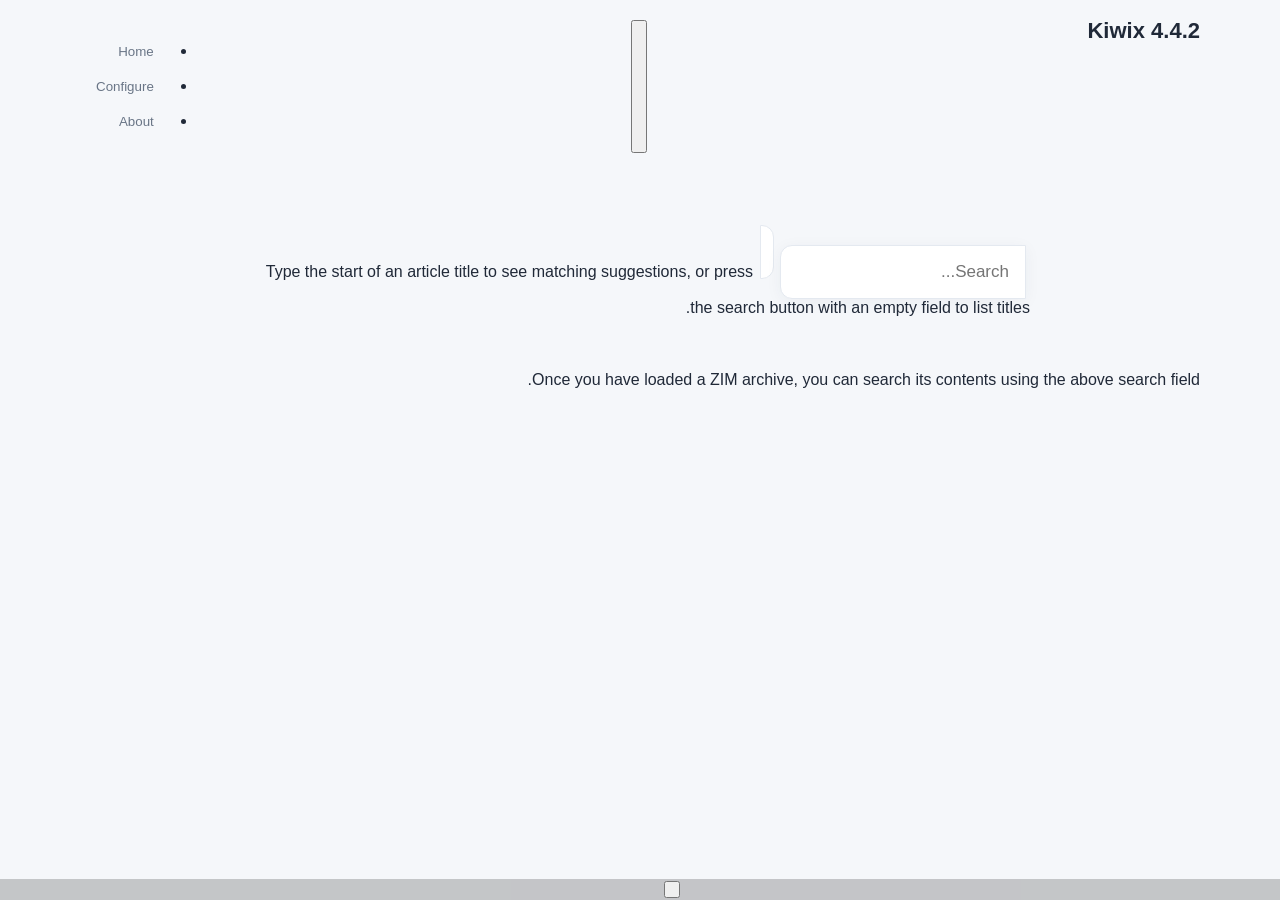
==== commit d630f719: "Import and build official Kiwix JS" ====
--- a/www/index.html
+++ b/www/index.html
@@ -1,5 +1,5 @@
 <!DOCTYPE html>
-<html>
+<html lang="he" dir="rtl">
     <head>
         <meta charset="utf-8">
 
@@ -50,6 +50,7 @@
         <link rel="icon" type="image/png" href="img/icons/kiwix-60.png" sizes="60x60"/>
         <link rel="icon" type="image/png" href="img/icons/kiwix-120.png" sizes="120x120"/>
         <link rel="icon" type="image/png" href="img/icons/kiwix-256.png" sizes="256x256"/>
+        <link rel="stylesheet" href="css/custom.css"/>
     </head>
     <body role="application">
         <!--Bootstrap modal for alert and confirmation pop up-->
@@ -89,7 +90,7 @@
         <section id="search-article" role="region">
             <header id="top">
                 <nav class="navbar navbar-expand-md bg-light" role="navigation">
-                    <a id="appVersion" class="navbar-brand">Kiwix</a>
+                    <a id="appVersion" class="navbar-brand">קורא ZIM</a>
 
                     <!-- Toggler/collapsible Button -->
                     <button class="navbar-toggler" type="button" aria-expanded="false"
@@ -477,6 +478,7 @@
                             <select class="form-control" tabindex="4" id="languageSelector" name="languageSelector" aria-labelledby="languageSelector">
                                 <option data-i18n="configure-language-selector-default" selected class="dropdown-item" href="#" value="default">Language</a>
                                 <option class="dropdown-item" href="#" value="en">English</a>
+                                <option class="dropdown-item" value="he">עברית</option>
                                 <option class="dropdown-item" href="#" value="fr">Français</a>
                                 <option class="dropdown-item" href="#" value="es">Español</a>
                                 <option data-i18n="configure-language-selector-other" class="dropdown-item" href="#" value="other">More coming soon...!</a>
--- a/www/css/custom.css
+++ b/www/css/custom.css
@@ -0,0 +1,50 @@
+/* Minimal Hebrew interface for the standalone ZIM reader */
+:root {
+  color-scheme: light;
+  --zim-bg: #f5f7fa;
+  --zim-surface: #ffffff;
+  --zim-text: #202938;
+  --zim-muted: #697586;
+  --zim-border: #e4e9f0;
+  --zim-accent: #2867c7;
+  --zim-accent-soft: #eaf1fc;
+}
+html, body { background: var(--zim-bg) !important; color: var(--zim-text); }
+body { font-family: Arial, "Noto Sans Hebrew", sans-serif; }
+#search-article { direction: rtl; background: var(--zim-bg); }
+#top { position: relative; margin: 0 auto 24px !important; padding: 18px 22px 22px; max-width: 1120px; text-align: right !important; }
+#top nav.navbar { background: transparent !important; border: 0; padding: 0 0 18px; display: flex; justify-content: space-between; }
+#appVersion { color: var(--zim-text) !important; font-size: 22px; font-weight: 700; margin: 0 0 0 20px; }
+#collapsibleNavbar { flex-grow: 0; }
+#collapsibleNavbar .navbar-nav { flex-direction: row; gap: 8px; }
+#collapsibleNavbar .btn-nav-top { border: 0 !important; border-radius: 9px; background: transparent !important; color: var(--zim-muted) !important; padding: 8px 14px; }
+#collapsibleNavbar .btn-nav-top:hover, #collapsibleNavbar .btn-nav-top:focus { background: var(--zim-accent-soft) !important; color: var(--zim-accent) !important; }
+#formArticleSearch { max-width: 780px; margin: 42px auto 0; }
+#formArticleSearch .container { max-width: 100%; padding: 0; }
+#formArticleSearch .row { align-items: center; }
+#formArticleSearch .col-9 { flex: 1 1 auto; max-width: none; }
+#formArticleSearch .col-3 { flex: 0 0 auto; max-width: none; width: auto; }
+#prefix { height: 54px; border: 1px solid var(--zim-border); border-radius: 12px 0 0 12px !important; background: var(--zim-surface); box-shadow: 0 3px 16px rgba(30,50,80,.05); padding: 0 16px; font-size: 17px; text-align: right; }
+#searchArticles { height: 54px; border-radius: 0 12px 12px 0 !important; border: 1px solid var(--zim-border); background: var(--zim-surface); color: var(--zim-accent); }
+#btnColourScheme, #btnRandomArticle { border: 0; border-radius: 10px; background: transparent; color: var(--zim-muted); margin: 0 4px; }
+#btnColourScheme:hover, #btnRandomArticle:hover { background: var(--zim-accent-soft); color: var(--zim-accent); }
+.view-content { max-width: 1120px; margin: 0 auto !important; padding: 0 22px 40px; }
+.view-content .container { max-width: 100%; }
+.view-content h2, .view-content h3 { color: var(--zim-text); font-weight: 700; }
+.view-content .card, .view-content .panel, .view-content .list-group { border-color: var(--zim-border); border-radius: 12px; box-shadow: 0 3px 14px rgba(30,50,80,.04); }
+.view-content .btn { border-radius: 9px; }
+.view-content .btn-primary, #searchArticles.btn-primary { background: var(--zim-accent); border-color: var(--zim-accent); }
+.view-content input, .view-content select, .view-content textarea { border-color: var(--zim-border); border-radius: 9px; }
+#configure, #about { direction: rtl; text-align: right; }
+#languageSelector { float: left; min-width: 140px; }
+#search-article .view-content { text-align: right; }
+#search-article iframe { direction: ltr; }
+@media (max-width: 700px) {
+  #top { padding: 12px 14px 18px; }
+  #formArticleSearch { margin-top: 26px; }
+  #formArticleSearch .row { flex-wrap: nowrap; }
+  #formArticleSearch .col-3 { padding-right: 6px; }
+  #formArticleSearch .col-9 { padding-left: 6px; }
+  #btnRandomArticle { display: none; }
+  .view-content { padding: 0 14px 28px; }
+}
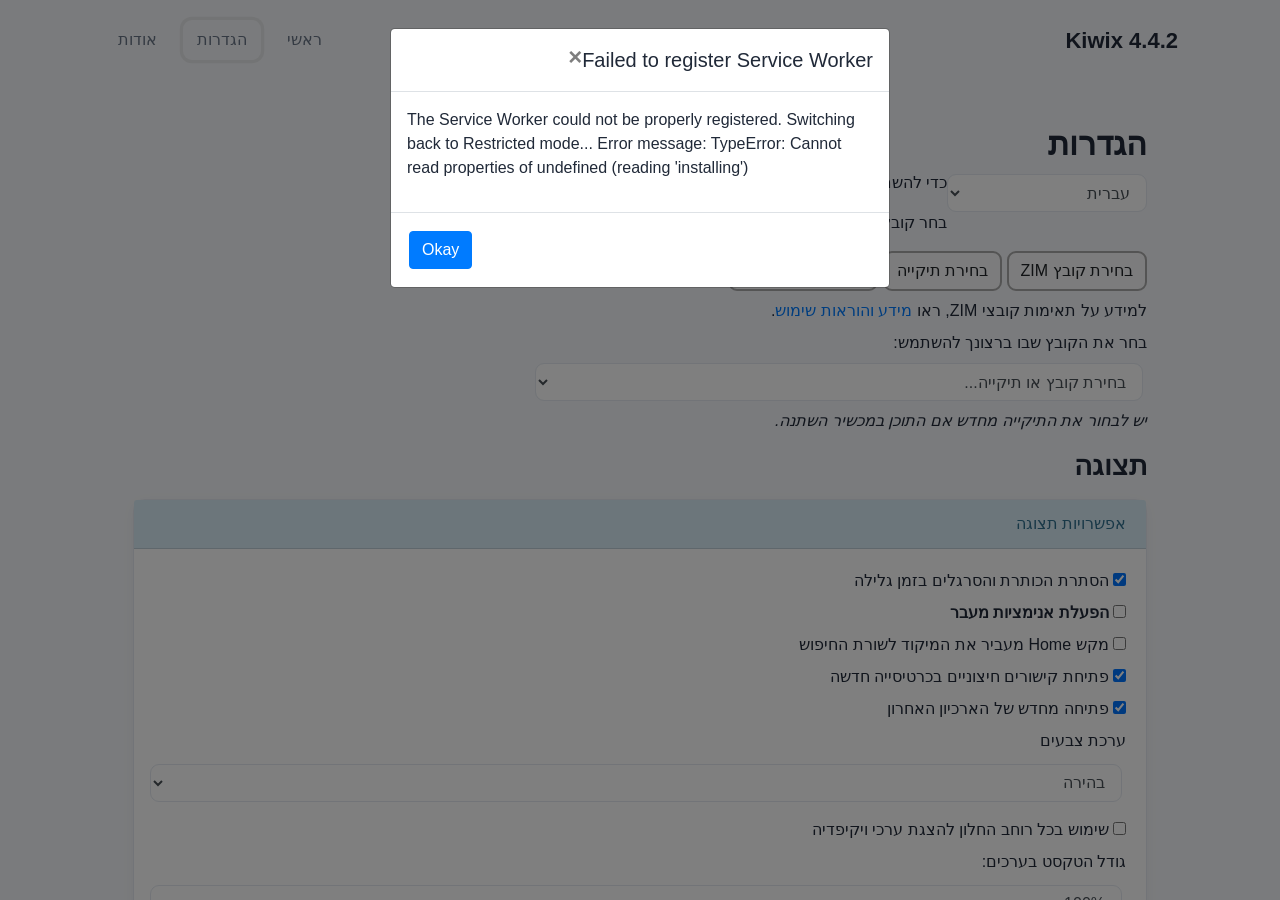
==== commit 1c27aa8a: "Build standalone ZIM reader" ====
--- a/www/index.html
+++ b/www/index.html
@@ -3,8 +3,8 @@
     <head>
         <meta charset="utf-8">
 
-        <title>Kiwix</title>
-        <meta name="description" content="Offline Wikipedia reader">
+        <title>קורא ZIM</title>
+        <meta name="description" content="קורא עצמאי לארכיוני ZIM">
         <meta name="viewport" content="width=device-width, initial-scale=1.0">
         <!-- NB img-src repeats the default-src list so that https://ftp.fau.de, which is needed only for the
              params.altLibraryProbe reachability check in kiwixLibrary.js, is authorized for images and nothing else -->
@@ -42,7 +42,7 @@
         <script type="text/javascript" src="js/theme-init.js"></script>
         <!-- Bootstrap -->
         <link rel="manifest" href="../manifest.webmanifest" />
-        <link href="../node_modules/bootstrap/dist/css/bootstrap.min.css" rel="stylesheet" media="screen"/>
+        <link href="css/bootstrap.min.css" rel="stylesheet" media="screen"/>
         <!-- Local app.css must be loaded after boostrap.css so that any local style overrides work -->
         <link rel="stylesheet" href="css/app.css"/>
         <link rel="stylesheet" href="css/transition.css"/>
@@ -868,7 +868,7 @@
         the jQuery it depends on needs to be loaded. See kiwix-js #1233.
     -->
     <script type="text/javascript" src="js/init.js"></script>
-    <script type="module" defer src="js/app.js"></script>
-    <!-- <script type="text/javascript" defer src="js/bundle.js"></script> -->
+    <!-- <script type="module" defer src="js/app.js"></script> -->
+    <script type="text/javascript" defer src="js/bundle.min.js"></script>
 </body>
 </html>
--- a/www/css/custom.css
+++ b/www/css/custom.css
@@ -35,7 +35,7 @@
 .view-content .btn { border-radius: 9px; }
 .view-content .btn-primary, #searchArticles.btn-primary { background: var(--zim-accent); border-color: var(--zim-accent); }
 .view-content input, .view-content select, .view-content textarea { border-color: var(--zim-border); border-radius: 9px; }
-#configure, #about { direction: rtl; text-align: right; }
+#configuration, #about { direction: rtl; text-align: right; }
 #languageSelector { float: left; min-width: 140px; }
 #search-article .view-content { text-align: right; }
 #search-article iframe { direction: ltr; }
